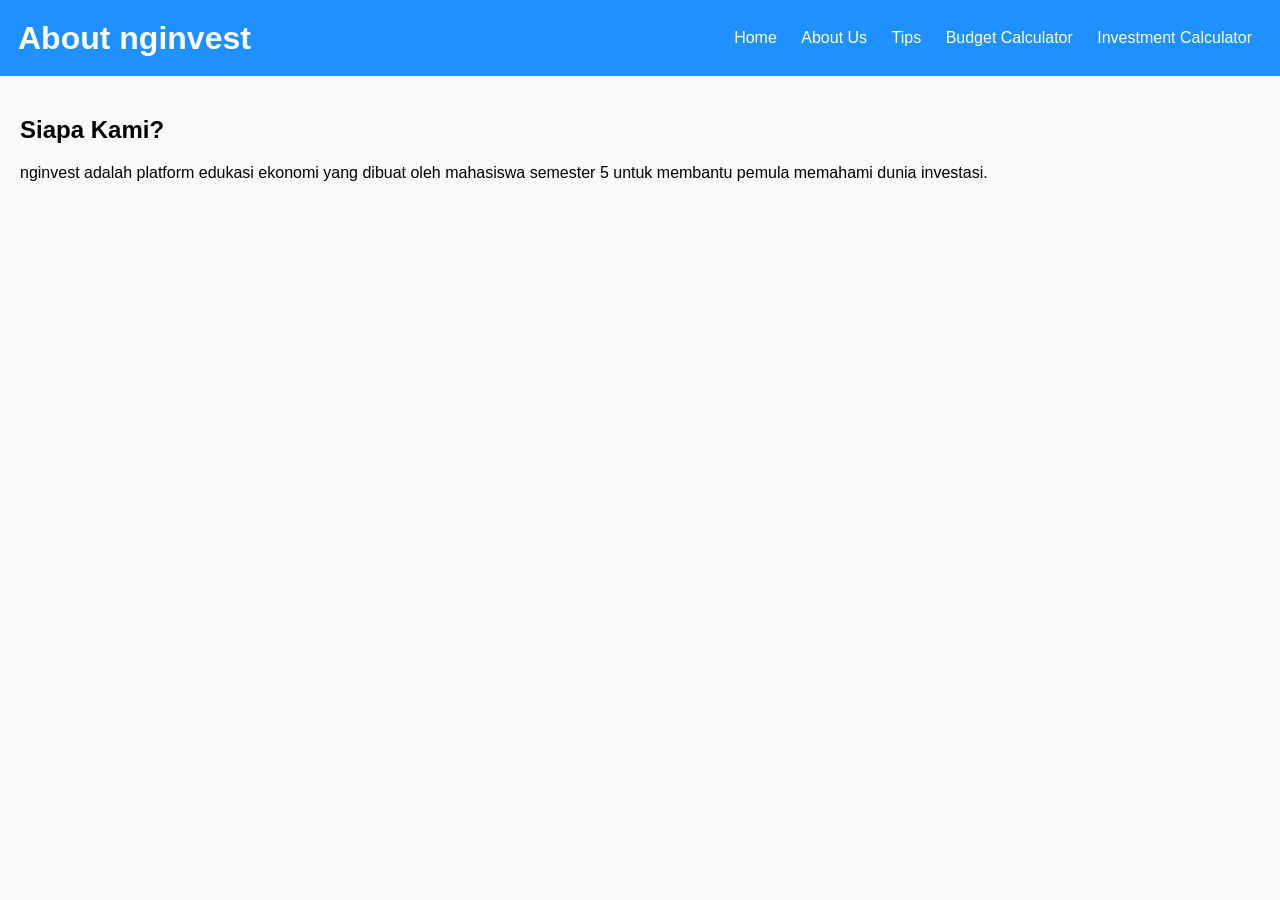
==== about.html @ ba61ac51 "first commit" ====
<html lang="en">
  <head>
    <meta charset="UTF-8" />
    <meta name="viewport" content="width=device-width, initial-scale=1.0" />
    <title>About Us - nginvest</title>
    <link rel="stylesheet" href="style.css" />
  </head>
  <body>
    <header class="header">
      <h1>About nginvest</h1>
      <nav>
        <a href="index.html">Home</a>
        <a href="about.html">About Us</a>
        <a href="tips.html">Tips</a>
        <a href="budget.html">Budget Calculator</a>
        <a href="invest.html">Investment Calculator</a>
      </nav>
    </header>

    <section class="content">
      <h2>Siapa Kami?</h2>
      <p>
        nginvest adalah platform edukasi ekonomi yang dibuat oleh mahasiswa
        semester 5 untuk membantu pemula memahami dunia investasi.
      </p>
    </section>
  </body>
</html>
---- style.css ----
body {
    font-family: Arial;
    margin: 0;
    padding: 0;
    background: #fafafa;
}


.header {
    height: 40px;
    background: #1e90ff;
    padding: 18px;
    color: white;
    display: flex;
    justify-content: space-between;
    align-items: center;
}


.header nav a {
    color: white;
    margin: 0 10px;
    text-decoration: none;
}


.hero {
    height: 550px;
    text-align: center;
    background-image: linear-gradient(rgba(30, 144, 255, 0.7), rgba(30, 144, 255, 0.7)), url('https://images.unsplash.com/photo-1611974789855-9c2a0a7236a3?w=1920');
    background-size: cover;
    background-position: center;
    background-repeat: no-repeat;
    display: flex;
    flex-direction: column;
    justify-content: center;
    align-items: center;
    color: white;
}

.hero h2 {
    margin: 0 0 10px 0;
    font-size: 2.5em;
}

.hero p {
    margin: 0;
    font-size: 1.2em;
}

.provide {
    padding: 50px;
}

.provide .cards {
    display: flex;
    gap: 20px;
    padding: 20px;
    margin-top: 20px;
}


.card {
    background: #1e90ff;
    color: white;
    padding: 20px;
    border-radius: 10px;
    flex: 1;
    text-align: center;
}


.content {
    padding: 20px;
}


button {
    padding: 10px 20px;
    background: #1e90ff;
    border: none;
    color: white;
    cursor: pointer;
    border-radius: 5px;
}


button:hover {
    background: #005fcc;
}


input {
    margin: 5px 0 15px;
    padding: 8px;
    width: 200px;
}
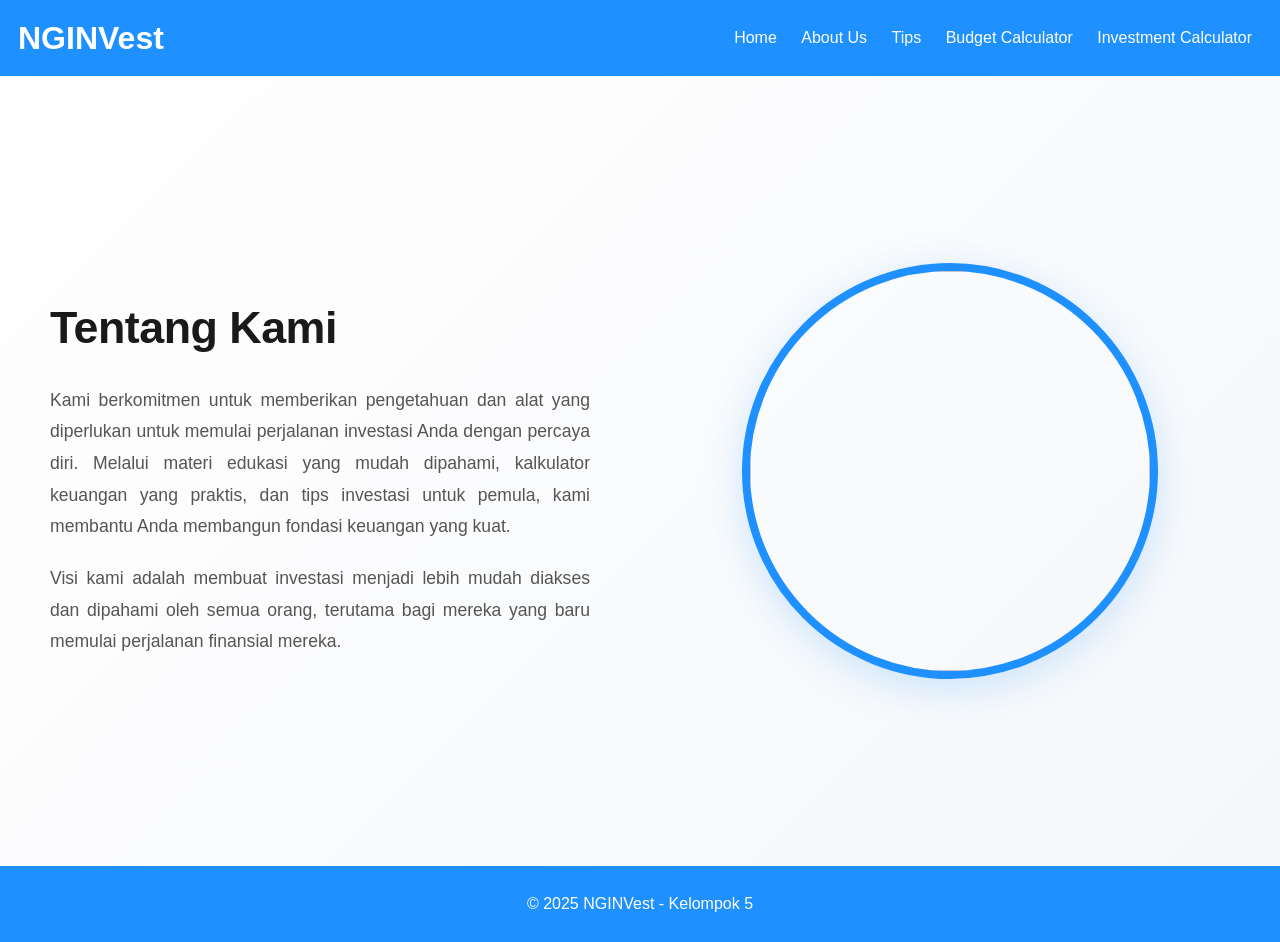
==== commit 2719b85a: "🔥 Feat: Styling page" ====
--- a/about.html
+++ b/about.html
@@ -3,11 +3,11 @@
     <meta charset="UTF-8" />
     <meta name="viewport" content="width=device-width, initial-scale=1.0" />
     <title>About Us - nginvest</title>
-    <link rel="stylesheet" href="style.css" />
+    <link rel="stylesheet" href="asset/css/style.css" />
   </head>
   <body>
     <header class="header">
-      <h1>About nginvest</h1>
+      <h1>NGINVest</h1>
       <nav>
         <a href="index.html">Home</a>
         <a href="about.html">About Us</a>
@@ -17,12 +17,31 @@
       </nav>
     </header>
 
-    <section class="content">
-      <h2>Siapa Kami?</h2>
-      <p>
-        nginvest adalah platform edukasi ekonomi yang dibuat oleh mahasiswa
-        semester 5 untuk membantu pemula memahami dunia investasi.
-      </p>
+    <section class="about-section">
+      <div class="about-container">
+        <div class="about-text">
+          <h2>Tentang Kami</h2>
+          <p>
+            Kami berkomitmen untuk memberikan pengetahuan dan alat yang diperlukan
+            untuk memulai perjalanan investasi Anda dengan percaya diri. Melalui
+            materi edukasi yang mudah dipahami, kalkulator keuangan yang praktis,
+            dan tips investasi untuk pemula, kami membantu Anda membangun
+            fondasi keuangan yang kuat.
+          </p>
+          <p>
+            Visi kami adalah membuat investasi menjadi lebih mudah diakses dan
+            dipahami oleh semua orang, terutama bagi mereka yang baru memulai
+            perjalanan finansial mereka.
+          </p>
+        </div>
+        <div class="about-image">
+          <img src="https://images.unsplash.com/photo-1521737604893-d14cc237f11d?w=800&h=800&fit=crop" alt="Team nginvest" />
+        </div>
+      </div>
     </section>
+
+    <footer>
+      <p>© 2025 NGINVest - Kelompok 5</p>
+    </footer>
   </body>
 </html>
--- a/asset/css/style.css
+++ b/asset/css/style.css
@@ -0,0 +1,867 @@
+body {
+    font-family: Arial;
+    margin: 0;
+    padding: 0;
+    background: #fafafa;
+}
+
+
+.header {
+    height: 40px;
+    background: #1e90ff;
+    padding: 18px;
+    color: white;
+    display: flex;
+    justify-content: space-between;
+    align-items: center;
+}
+
+
+.header nav a {
+    color: white;
+    margin: 0 10px;
+    text-decoration: none;
+}
+
+
+footer {
+    height: 40px;
+    background: #1e90ff;
+    padding: 18px;
+    color: white;
+    display: flex;
+    justify-content: center;
+    align-items: center;
+}
+
+
+.hero {
+    height: 550px;
+    text-align: center;
+    background-image: linear-gradient(rgba(30, 144, 255, 0.7), rgba(30, 144, 255, 0.7)), url('https://images.unsplash.com/photo-1611974789855-9c2a0a7236a3?w=1920');
+    background-size: cover;
+    background-position: center;
+    background-repeat: no-repeat;
+    display: flex;
+    flex-direction: column;
+    justify-content: center;
+    align-items: center;
+    color: white;
+}
+
+.hero h2 {
+    margin: 0 0 10px 0;
+    font-size: 2.5em;
+}
+
+.hero p {
+    margin: 0;
+    font-size: 1.2em;
+}
+
+.provide {
+    padding: 80px 50px;
+    background: #ffffff;
+}
+
+.provide h1 {
+    text-align: center;
+    font-size: 2.5em;
+    color: #1a1a1a;
+    margin-bottom: 50px;
+    font-weight: 700;
+    letter-spacing: -0.5px;
+}
+
+.provide .cards {
+    display: flex;
+    gap: 30px;
+    padding: 0;
+    margin-top: 40px;
+    justify-content: center;
+    flex-wrap: wrap;
+}
+
+.card {
+    background: linear-gradient(135deg, #1e90ff 0%, #005fcc 100%);
+    color: white;
+    padding: 40px 30px;
+    border-radius: 15px;
+    flex: 1;
+    min-width: 250px;
+    max-width: 320px;
+    text-align: center;
+    box-shadow: 0 4px 15px rgba(30, 144, 255, 0.2);
+    transition: all 0.3s ease;
+    cursor: pointer;
+    position: relative;
+    overflow: hidden;
+    font-size: 1.2em;
+    font-weight: 600;
+    letter-spacing: 0.5px;
+}
+
+.card::before {
+    content: '';
+    position: absolute;
+    top: 0;
+    left: -100%;
+    width: 100%;
+    height: 100%;
+    background: linear-gradient(90deg, transparent, rgba(255, 255, 255, 0.2), transparent);
+    transition: left 0.5s;
+}
+
+.card:hover::before {
+    left: 100%;
+}
+
+.card:hover {
+    transform: translateY(-10px);
+    box-shadow: 0 8px 25px rgba(30, 144, 255, 0.4);
+}
+
+
+.content {
+    padding: 20px;
+}
+
+.calculator-hero {
+    background: linear-gradient(135deg, #1e90ff 0%, #005fcc 100%);
+    padding: 80px 50px;
+    text-align: center;
+    color: white;
+}
+
+.calculator-hero h2 {
+    font-size: 3em;
+    margin: 0 0 15px 0;
+    font-weight: 700;
+    letter-spacing: -0.5px;
+}
+
+.calculator-hero p {
+    font-size: 1.3em;
+    margin: 0;
+    opacity: 0.95;
+}
+
+.calculator-section {
+    padding: 80px 50px;
+    background: #f5f7fa;
+    min-height: 60vh;
+}
+
+.calculator-container {
+    max-width: 1200px;
+    margin: 0 auto;
+    display: grid;
+    grid-template-columns: 1fr 1fr;
+    gap: 40px;
+    align-items: start;
+}
+
+.calculator-form {
+    background: white;
+    padding: 40px;
+    border-radius: 15px;
+    box-shadow: 0 4px 15px rgba(0, 0, 0, 0.1);
+}
+
+.calculator-form h3 {
+    font-size: 1.8em;
+    color: #1a1a1a;
+    margin: 0 0 30px 0;
+    font-weight: 700;
+    letter-spacing: -0.3px;
+}
+
+.form-group {
+    margin-bottom: 25px;
+}
+
+.form-group label {
+    display: block;
+    font-size: 1em;
+    font-weight: 600;
+    color: #333;
+    margin-bottom: 8px;
+}
+
+.form-group .optional {
+    font-weight: 400;
+    color: #999;
+    font-size: 0.9em;
+}
+
+.form-group input {
+    width: 100%;
+    padding: 12px 15px;
+    border: 2px solid #e0e0e0;
+    border-radius: 8px;
+    font-size: 1em;
+    transition: all 0.3s ease;
+    box-sizing: border-box;
+}
+
+.form-group input:focus {
+    outline: none;
+    border-color: #1e90ff;
+    box-shadow: 0 0 0 3px rgba(30, 144, 255, 0.1);
+}
+
+.form-group small {
+    display: block;
+    margin-top: 5px;
+    font-size: 0.85em;
+    color: #666;
+}
+
+.calc-button {
+    width: 100%;
+    padding: 15px;
+    background: linear-gradient(135deg, #1e90ff 0%, #005fcc 100%);
+    color: white;
+    border: none;
+    border-radius: 8px;
+    font-size: 1.1em;
+    font-weight: 600;
+    cursor: pointer;
+    transition: all 0.3s ease;
+    margin-top: 10px;
+}
+
+.calc-button:hover {
+    transform: translateY(-2px);
+    box-shadow: 0 6px 20px rgba(30, 144, 255, 0.3);
+}
+
+.calculator-result {
+    background: white;
+    padding: 40px;
+    border-radius: 15px;
+    box-shadow: 0 4px 15px rgba(0, 0, 0, 0.1);
+}
+
+.calculator-result h3 {
+    font-size: 1.8em;
+    color: #1a1a1a;
+    margin: 0 0 25px 0;
+    font-weight: 700;
+    letter-spacing: -0.3px;
+}
+
+.result-card {
+    background: linear-gradient(135deg, #f5f7fa 0%, #e8ecf1 100%);
+    padding: 25px;
+    border-radius: 12px;
+    margin-bottom: 30px;
+}
+
+.result-item {
+    display: flex;
+    justify-content: space-between;
+    align-items: center;
+    padding: 15px 0;
+    border-bottom: 1px solid #e0e0e0;
+}
+
+.result-item:last-child {
+    border-bottom: none;
+}
+
+.result-item.highlight {
+    background: linear-gradient(135deg, #1e90ff 0%, #005fcc 100%);
+    color: white;
+    padding: 20px;
+    border-radius: 10px;
+    margin-top: 10px;
+    border: none;
+}
+
+.result-item.highlight .result-label,
+.result-item.highlight .result-value {
+    color: white;
+    font-weight: 700;
+}
+
+.result-label {
+    font-size: 1.1em;
+    color: #333;
+    font-weight: 600;
+}
+
+.result-value {
+    font-size: 1.3em;
+    color: #1e90ff;
+    font-weight: 700;
+}
+
+.allocation-section {
+    margin-top: 30px;
+}
+
+.allocation-section h4 {
+    font-size: 1.3em;
+    color: #1a1a1a;
+    margin: 0 0 20px 0;
+    font-weight: 700;
+}
+
+.allocation-item {
+    margin-bottom: 25px;
+}
+
+.allocation-header {
+    display: flex;
+    justify-content: space-between;
+    align-items: center;
+    margin-bottom: 8px;
+    font-weight: 600;
+    color: #333;
+}
+
+.allocation-amount {
+    color: #1e90ff;
+    font-weight: 700;
+}
+
+.allocation-bar {
+    width: 100%;
+    height: 30px;
+    background: #e8ecf1;
+    border-radius: 15px;
+    overflow: hidden;
+    margin-bottom: 8px;
+}
+
+.allocation-fill {
+    height: 100%;
+    border-radius: 15px;
+    transition: width 0.5s ease;
+}
+
+.allocation-fill.needs {
+    background: linear-gradient(90deg, #ff6b6b 0%, #ee5a6f 100%);
+}
+
+.allocation-fill.wants {
+    background: linear-gradient(90deg, #ffa726 0%, #fb8c00 100%);
+}
+
+.allocation-fill.savings {
+    background: linear-gradient(90deg, #66bb6a 0%, #4caf50 100%);
+}
+
+.allocation-status {
+    font-size: 0.9em;
+    color: #666;
+    display: block;
+}
+
+.recommendation {
+    margin-top: 25px;
+    padding: 20px;
+    border-radius: 10px;
+    font-size: 1em;
+    line-height: 1.6;
+}
+
+.recommendation-warning {
+    background: #fff3cd;
+    color: #856404;
+    border-left: 4px solid #ffc107;
+    padding: 15px;
+    border-radius: 8px;
+}
+
+.recommendation-info {
+    background: #d1ecf1;
+    color: #0c5460;
+    border-left: 4px solid #17a2b8;
+    padding: 15px;
+    border-radius: 8px;
+}
+
+.recommendation-success {
+    background: #d4edda;
+    color: #155724;
+    border-left: 4px solid #28a745;
+    padding: 15px;
+    border-radius: 8px;
+}
+
+.invest-hero {
+    background: linear-gradient(135deg, #0f5edc 0%, #1e90ff 100%);
+    padding: 80px 50px;
+    text-align: center;
+    color: white;
+}
+
+.invest-hero h2 {
+    font-size: 2.8em;
+    margin: 0 0 15px 0;
+    font-weight: 700;
+    letter-spacing: -0.5px;
+}
+
+.invest-hero p {
+    font-size: 1.2em;
+    margin: 0;
+    opacity: 0.95;
+}
+
+.invest-section {
+    padding: 80px 30px;
+    background: #f5f7fa;
+}
+
+.invest-card {
+    max-width: 800px;
+    margin: 0 auto;
+    background: white;
+    border-radius: 20px;
+    box-shadow: 0 15px 40px rgba(30, 144, 255, 0.1);
+    padding: 50px;
+    display: grid;
+    grid-template-columns: repeat(auto-fit, minmax(280px, 1fr));
+    gap: 40px;
+}
+
+.invest-form .form-group {
+    margin-bottom: 20px;
+}
+
+.invest-results {
+    background: #f8fbff;
+    border-radius: 16px;
+    padding: 30px;
+    border: 1px solid rgba(30, 144, 255, 0.2);
+}
+
+.invest-results h3 {
+    margin-top: 0;
+    font-size: 1.6em;
+    color: #1a1a1a;
+}
+
+.result-summary {
+    margin-top: 20px;
+    display: flex;
+    flex-direction: column;
+    gap: 15px;
+}
+
+.summary-item {
+    padding: 18px;
+    border-radius: 12px;
+    background: white;
+    border: 1px solid #e0e0e0;
+    display: flex;
+    justify-content: space-between;
+    align-items: center;
+}
+
+.summary-item.highlight {
+    background: linear-gradient(135deg, #1e90ff 0%, #005fcc 100%);
+    color: white;
+    border: none;
+    box-shadow: 0 10px 25px rgba(30, 144, 255, 0.3);
+}
+
+.summary-item.highlight .summary-value {
+    color: white;
+}
+
+.summary-label {
+    font-weight: 600;
+    color: #333;
+}
+
+.summary-value {
+    font-size: 1.4em;
+    font-weight: 700;
+    color: #1e90ff;
+}
+
+.invest-note {
+    margin-top: 20px;
+    font-size: 0.95em;
+    color: #666;
+}
+
+.tips-hero {
+    background: linear-gradient(135deg, #1e90ff 0%, #005fcc 100%);
+    padding: 80px 50px;
+    text-align: center;
+    color: white;
+}
+
+.tips-hero h2 {
+    font-size: 3em;
+    margin: 0 0 15px 0;
+    font-weight: 700;
+    letter-spacing: -0.5px;
+}
+
+.tips-hero p {
+    font-size: 1.3em;
+    margin: 0;
+    opacity: 0.95;
+}
+
+.tips-section {
+    padding: 80px 50px;
+    background: #f5f7fa;
+}
+
+.tips-container {
+    max-width: 1200px;
+    margin: 0 auto;
+    display: grid;
+    grid-template-columns: repeat(auto-fit, minmax(350px, 1fr));
+    gap: 30px;
+}
+
+.article-card {
+    background: white;
+    border-radius: 15px;
+    overflow: hidden;
+    box-shadow: 0 4px 15px rgba(0, 0, 0, 0.1);
+    transition: all 0.3s ease;
+    text-decoration: none;
+    color: inherit;
+    display: flex;
+    flex-direction: column;
+    cursor: pointer;
+}
+
+.article-card:hover {
+    transform: translateY(-8px);
+    box-shadow: 0 12px 30px rgba(30, 144, 255, 0.2);
+}
+
+.article-image {
+    width: 100%;
+    height: 220px;
+    overflow: hidden;
+    background: #e8ecf1;
+}
+
+.article-image img {
+    width: 100%;
+    height: 100%;
+    object-fit: cover;
+    transition: transform 0.3s ease;
+}
+
+.article-card:hover .article-image img {
+    transform: scale(1.1);
+}
+
+.article-content {
+    padding: 25px;
+    flex: 1;
+    display: flex;
+    flex-direction: column;
+}
+
+.article-content h3 {
+    font-size: 1.4em;
+    color: #1a1a1a;
+    margin: 0 0 12px 0;
+    font-weight: 700;
+    line-height: 1.3;
+    letter-spacing: -0.3px;
+}
+
+.article-content p {
+    font-size: 0.95em;
+    color: #666;
+    line-height: 1.6;
+    margin: 0 0 15px 0;
+    flex: 1;
+}
+
+.article-source {
+    font-size: 0.85em;
+    color: #1e90ff;
+    font-weight: 600;
+    text-transform: uppercase;
+    letter-spacing: 0.5px;
+    margin-top: auto;
+}
+
+.about-section {
+    padding: 80px 50px;
+    background: linear-gradient(135deg, #ffffff 0%, #f5f7fa 100%);
+    min-height: 70vh;
+    display: flex;
+    align-items: center;
+}
+
+.about-container {
+    max-width: 1200px;
+    margin: 0 auto;
+    display: grid;
+    grid-template-columns: 1fr 1fr;
+    gap: 60px;
+    align-items: center;
+}
+
+.about-text {
+    padding-right: 20px;
+}
+
+.about-text h2 {
+    font-size: 2.8em;
+    color: #1a1a1a;
+    margin-bottom: 30px;
+    font-weight: 700;
+    letter-spacing: -0.5px;
+    line-height: 1.2;
+}
+
+.about-text p {
+    font-size: 1.1em;
+    color: #555;
+    line-height: 1.8;
+    margin-bottom: 20px;
+    text-align: justify;
+}
+
+.about-image {
+    display: flex;
+    justify-content: center;
+    align-items: center;
+}
+
+.about-image img {
+    width: 400px;
+    height: 400px;
+    border-radius: 50%;
+    object-fit: cover;
+    box-shadow: 0 10px 40px rgba(30, 144, 255, 0.2);
+    border: 8px solid #1e90ff;
+    transition: all 0.3s ease;
+}
+
+.about-image img:hover {
+    transform: scale(1.05);
+    box-shadow: 0 15px 50px rgba(30, 144, 255, 0.3);
+}
+
+
+button {
+    padding: 10px 20px;
+    background: #1e90ff;
+    border: none;
+    color: white;
+    cursor: pointer;
+    border-radius: 5px;
+}
+
+
+button:hover {
+    background: #005fcc;
+}
+
+
+input {
+    margin: 5px 0 15px;
+    padding: 8px;
+    width: 200px;
+}
+
+.jenis {
+    padding: 80px;
+    background: linear-gradient(135deg, #f5f7fa 0%, #e8ecf1 100%);
+}
+
+.jenis h2 {
+    text-align: center;
+    font-size: 2.5em;
+    color: #1a1a1a;
+    margin-bottom: 50px;
+    font-weight: 700;
+    letter-spacing: -0.5px;
+}
+
+.jenis ul {
+    list-style: none;
+    padding: 0;
+    margin: 0;
+    display: grid;
+    grid-template-columns: repeat(auto-fit, minmax(250px, 1fr));
+    gap: 25px;
+    max-width: 900px;
+    margin: 0 auto;
+}
+
+.jenis ul li {
+    background: white;
+    padding: 30px;
+    border-radius: 12px;
+    font-size: 1.1em;
+    color: #333;
+    box-shadow: 0 2px 10px rgba(0, 0, 0, 0.08);
+    transition: all 0.3s ease;
+    position: relative;
+    padding-left: 60px;
+    font-weight: 500;
+    border-left: 4px solid #1e90ff;
+}
+
+.jenis ul li::before {
+    content: '✓';
+    position: absolute;
+    left: 25px;
+    top: 50%;
+    transform: translateY(-50%);
+    color: #1e90ff;
+    font-size: 1.5em;
+    font-weight: bold;
+}
+
+.jenis ul li:hover {
+    transform: translateX(5px);
+    box-shadow: 0 4px 20px rgba(30, 144, 255, 0.2);
+    border-left-color: #005fcc;
+}
+
+@media (max-width: 768px) {
+    .provide {
+        padding: 60px 30px;
+    }
+    
+    .provide h1 {
+        font-size: 2em;
+        margin-bottom: 40px;
+    }
+    
+    .provide .cards {
+        flex-direction: column;
+        align-items: center;
+    }
+    
+    .card {
+        max-width: 100%;
+        width: 100%;
+    }
+    
+    .jenis {
+        padding: 60px 30px;
+    }
+    
+    .jenis h2 {
+        font-size: 2em;
+        margin-bottom: 40px;
+    }
+    
+    .jenis ul {
+        grid-template-columns: 1fr;
+    }
+    
+    .about-section {
+        padding: 60px 30px;
+    }
+    
+    .about-container {
+        grid-template-columns: 1fr;
+        gap: 40px;
+    }
+    
+    .about-text {
+        padding-right: 0;
+        text-align: center;
+    }
+    
+    .about-text h2 {
+        font-size: 2.2em;
+    }
+    
+    .about-text p {
+        text-align: left;
+    }
+    
+    .about-image img {
+        width: 300px;
+        height: 300px;
+    }
+    
+    .tips-hero {
+        padding: 60px 30px;
+    }
+    
+    .tips-hero h2 {
+        font-size: 2.2em;
+    }
+    
+    .tips-hero p {
+        font-size: 1.1em;
+    }
+    
+    .tips-section {
+        padding: 60px 30px;
+    }
+    
+    .tips-container {
+        grid-template-columns: 1fr;
+        gap: 25px;
+    }
+    
+    .article-image {
+        height: 200px;
+    }
+    
+    .article-content h3 {
+        font-size: 1.2em;
+    }
+    
+    .calculator-hero {
+        padding: 60px 30px;
+    }
+    
+    .calculator-hero h2 {
+        font-size: 2.2em;
+    }
+    
+    .calculator-hero p {
+        font-size: 1.1em;
+    }
+    
+    .calculator-section {
+        padding: 60px 30px;
+    }
+    
+    .calculator-container {
+        grid-template-columns: 1fr;
+        gap: 30px;
+    }
+    
+    .calculator-form,
+    .calculator-result {
+        padding: 30px 20px;
+    }
+
+    .invest-hero {
+        padding: 60px 30px;
+    }
+
+    .invest-hero h2 {
+        font-size: 2.2em;
+    }
+
+    .invest-section {
+        padding: 60px 20px;
+    }
+
+    .invest-card {
+        padding: 30px 20px;
+        gap: 20px;
+    }
+
+    .summary-value {
+        font-size: 1.2em;
+    }
+}
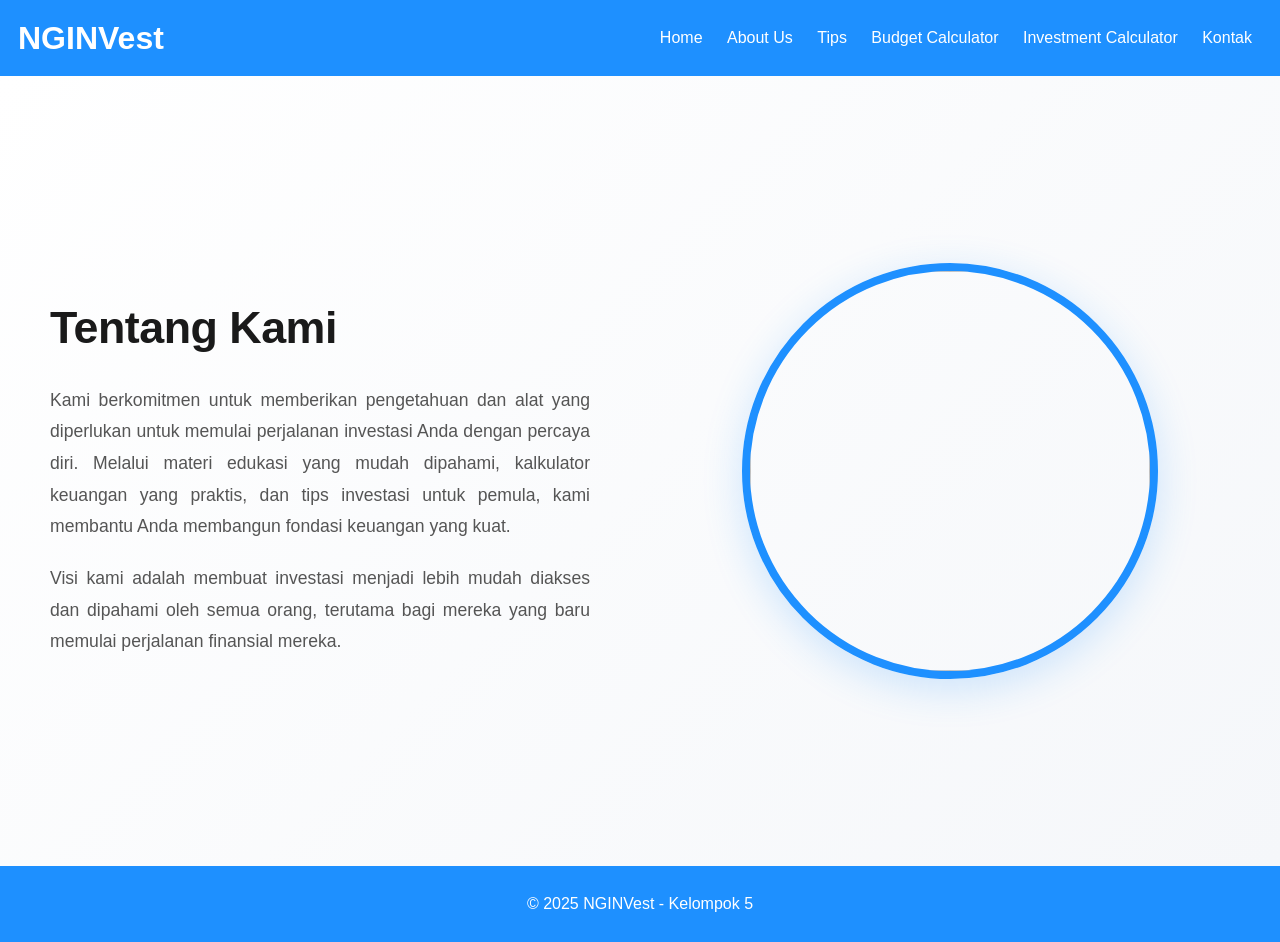
==== commit de403a46: "feat: add kontak page" ====
--- a/about.html
+++ b/about.html
@@ -14,6 +14,7 @@
         <a href="tips.html">Tips</a>
         <a href="budget.html">Budget Calculator</a>
         <a href="invest.html">Investment Calculator</a>
+        <a href="kontak.html">Kontak</a>
       </nav>
     </header>
 
